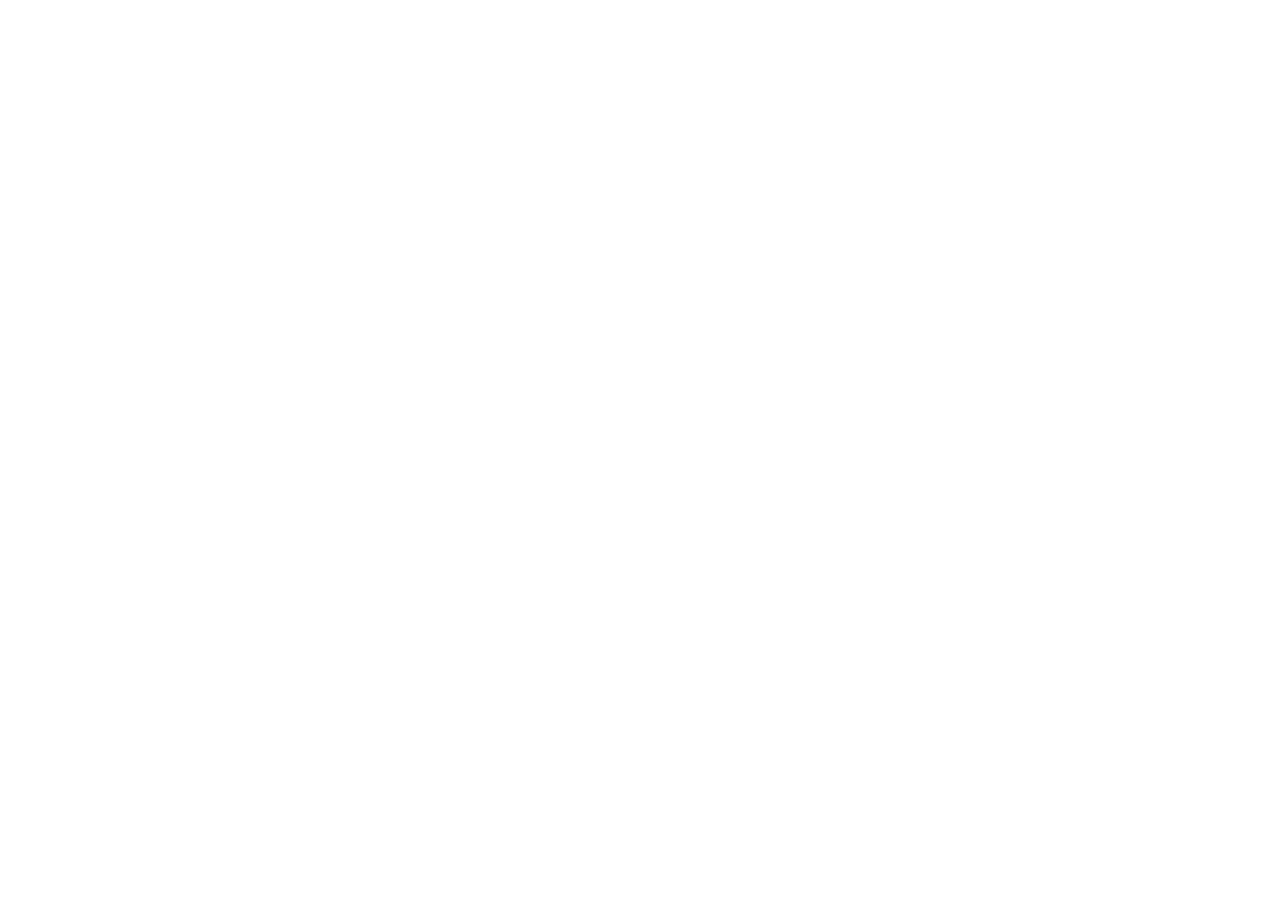
==== index.html @ 898ee17e "Created pseudocode, questions array and timer" ====
<!DOCTYPE html>
<html lang="en">
<head>
    <meta charset="UTF-8">
    <meta http-equiv="X-UA-Compatible" content="IE=edge">
    <meta name="viewport" content="width=device-width, initial-scale=1.0">
    <title>Document</title>
    <link rel="stylesheet" type="text/css" href="./assets/css/style.css">
</head>
<body>
    
    
</body>
<script src="./assets/script.js"></script>
</html>
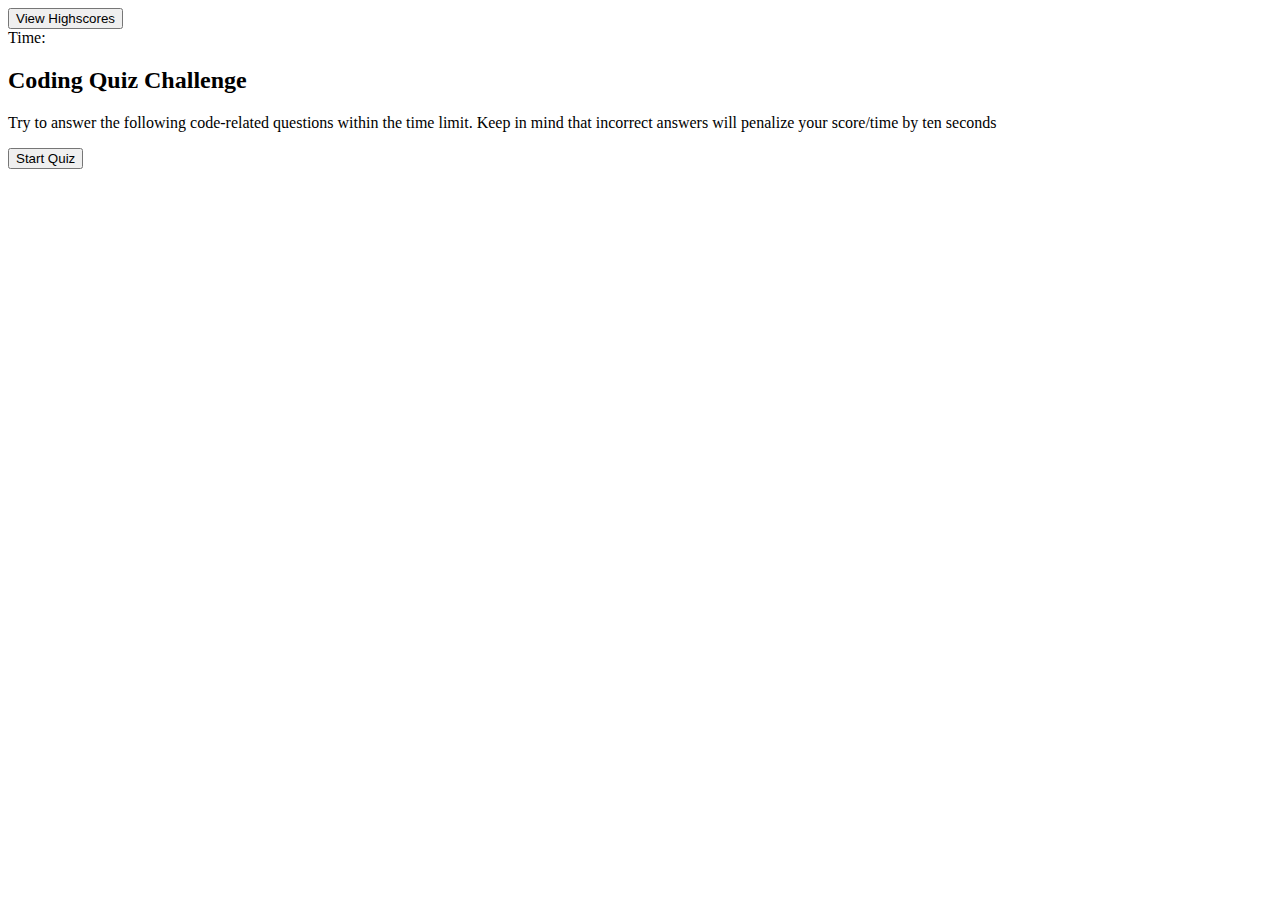
==== commit 12c26e4d: "Added some HTML elements" ====
--- a/index.html
+++ b/index.html
@@ -8,8 +8,26 @@
     <link rel="stylesheet" type="text/css" href="./assets/css/style.css">
 </head>
 <body>
+    <header>
+        <button class = "highscores" >View Highscores</button>
+        <div class = "timer" > Time: </div>
+        
+    </header>
+
+    <div class = "start-page" > 
+        <h2>Coding Quiz Challenge</h2>
+        <p>
+            Try to answer the following code-related questions within the time limit.
+            Keep in mind that incorrect answers will penalize your score/time by ten seconds
+        </p>
+        <button class = "start-btn">
+            Start Quiz
+        </button>
+    </div>
     
-    
+    <div class = "question-page">
+        
+    </div>
 </body>
 <script src="./assets/script.js"></script>
 </html>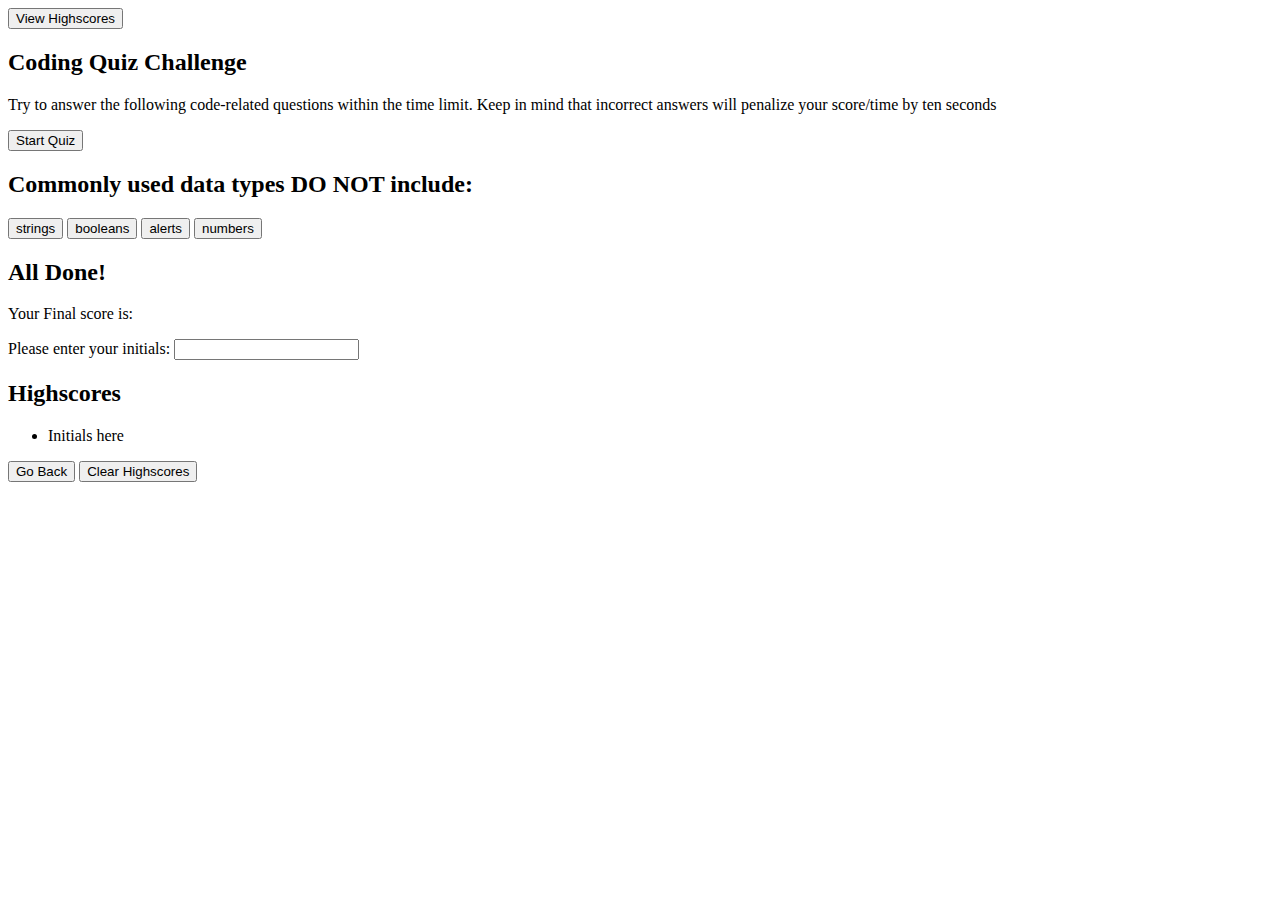
==== commit 34088a26: "Primitive HTML and display questions function" ====
--- a/index.html
+++ b/index.html
@@ -10,7 +10,9 @@
 <body>
     <header>
         <button class = "highscores" >View Highscores</button>
-        <div class = "timer" > Time: </div>
+        <div class = "timer" > 
+            <span class = "timer-seconds"> </span>
+        </div>
         
     </header>
 
@@ -26,8 +28,31 @@
     </div>
     
     <div class = "question-page">
-        
+        <h2><span id = "question"></span></h2>
+        <button><span id = "choiceA"> </span></button>
+        <button><span id = "choiceB"> </span></button>
+        <button><span id = "choiceC"> </span></button>
+        <button><span id = "choiceD"> </span></button>
     </div>
+
+    <div class = "end-of-game">
+        <h2>All Done!</h2>
+        <p>Your Final score is: <span id = "final-time"></span></p>
+        <form >
+            <label for="initials">Please enter your initials: </label>
+            <input type="text" id = "user-initials" name="initials">
+        </form>
+    </div>
+
+    <div class = "highscore">
+        <h2>Highscores</h2>
+        <ul>
+            <li>Initials here</li>
+        </ul>
+        <button class = "go-back">Go Back</button>
+        <button class = "clear-highscores">Clear Highscores</button>
+    </div>
+
 </body>
 <script src="./assets/script.js"></script>
 </html>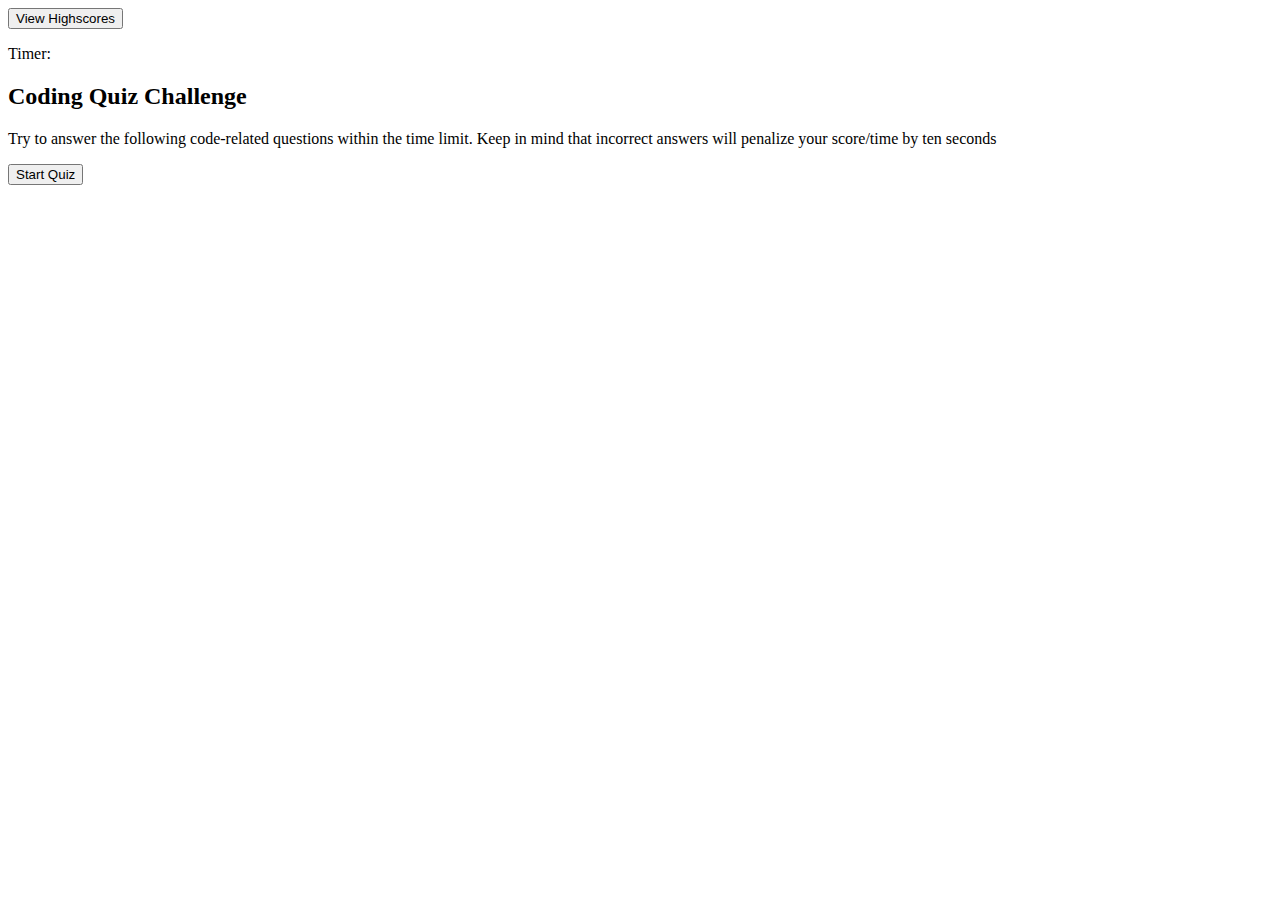
==== commit 2b14b253: "Events for clicking answer buttons" ====
--- a/index.html
+++ b/index.html
@@ -5,12 +5,13 @@
     <meta http-equiv="X-UA-Compatible" content="IE=edge">
     <meta name="viewport" content="width=device-width, initial-scale=1.0">
     <title>Document</title>
-    <link rel="stylesheet" type="text/css" href="./assets/css/style.css">
+    <link rel="stylesheet" type="text/css" href="./assets/style.css">
 </head>
 <body>
     <header>
         <button class = "highscores" >View Highscores</button>
         <div class = "timer" > 
+            <p>Timer: </p>
             <span class = "timer-seconds"> </span>
         </div>
         
@@ -33,6 +34,8 @@
         <button><span id = "choiceB"> </span></button>
         <button><span id = "choiceC"> </span></button>
         <button><span id = "choiceD"> </span></button>
+        <p><span id = "correct-answer"></span></p>
+        <p><span id = "user-correct"></span></p>
     </div>
 
     <div class = "end-of-game">
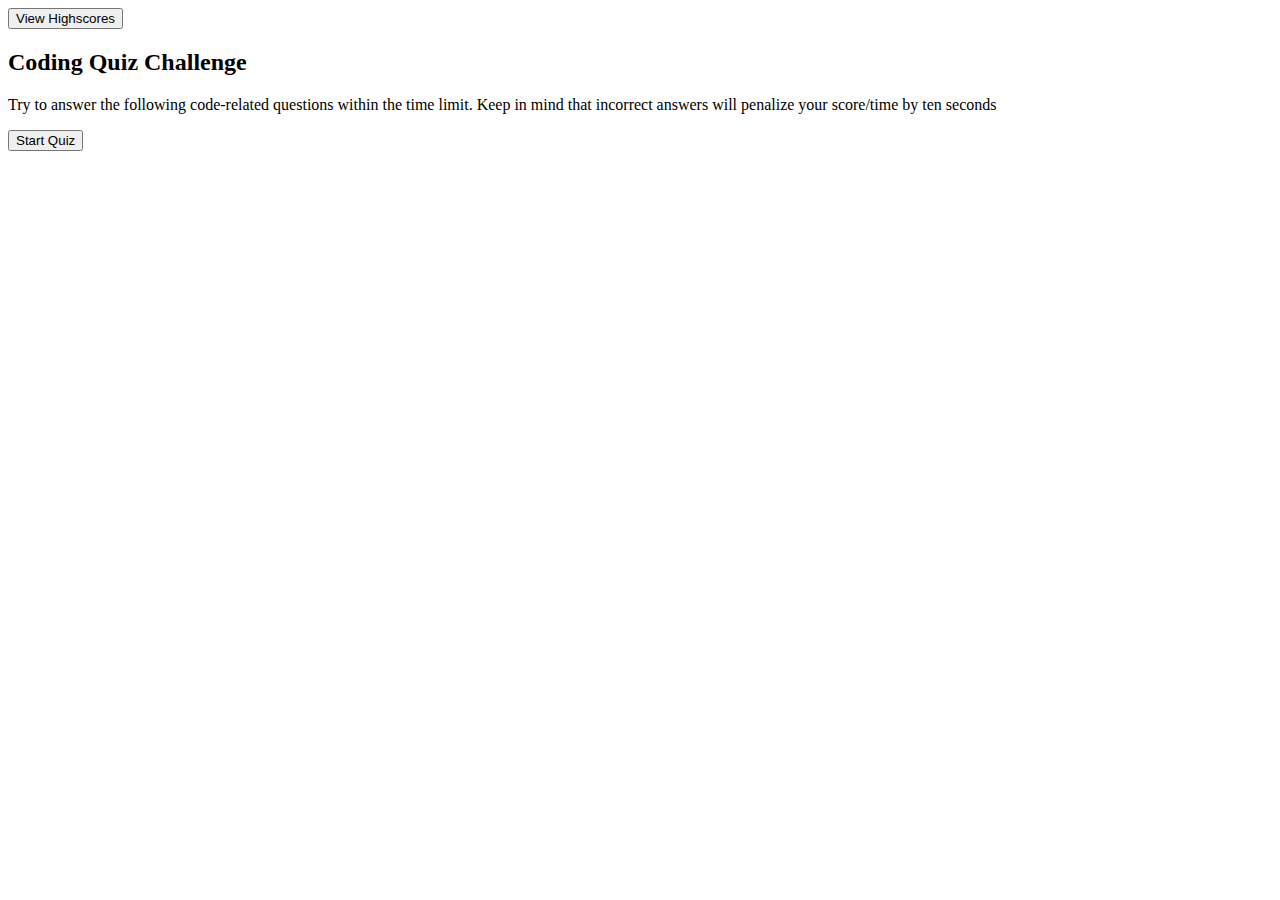
==== commit c5054007: "Timer Working with Quiz" ====
--- a/index.html
+++ b/index.html
@@ -11,8 +11,7 @@
     <header>
         <button class = "highscores" >View Highscores</button>
         <div class = "timer" > 
-            <p>Timer: </p>
-            <span class = "timer-seconds"> </span>
+            <p id = "time-left"></p>
         </div>
         
     </header>
@@ -30,30 +29,22 @@
     
     <div class = "question-page">
         <h2><span id = "question"></span></h2>
-        <button><span id = "choiceA"> </span></button>
-        <button><span id = "choiceB"> </span></button>
-        <button><span id = "choiceC"> </span></button>
-        <button><span id = "choiceD"> </span></button>
+        <button id = "aBtn"><span id = "choiceA"> </span></button>
+        <button id = "bBtn"><span id = "choiceB"> </span></button>
+        <button id = "cBtn"><span id = "choiceC"> </span></button>
+        <button id = "dBtn"><span id = "choiceD"> </span></button>
         <p><span id = "correct-answer"></span></p>
         <p><span id = "user-correct"></span></p>
     </div>
 
     <div class = "end-of-game">
         <h2>All Done!</h2>
-        <p>Your Final score is: <span id = "final-time"></span></p>
+        <p>Your Final score is: <p id = "final-time"></p></p>
         <form >
             <label for="initials">Please enter your initials: </label>
             <input type="text" id = "user-initials" name="initials">
+            <button id="initial-submit">Submit</button>
         </form>
-    </div>
-
-    <div class = "highscore">
-        <h2>Highscores</h2>
-        <ul>
-            <li>Initials here</li>
-        </ul>
-        <button class = "go-back">Go Back</button>
-        <button class = "clear-highscores">Clear Highscores</button>
     </div>
 
 </body>
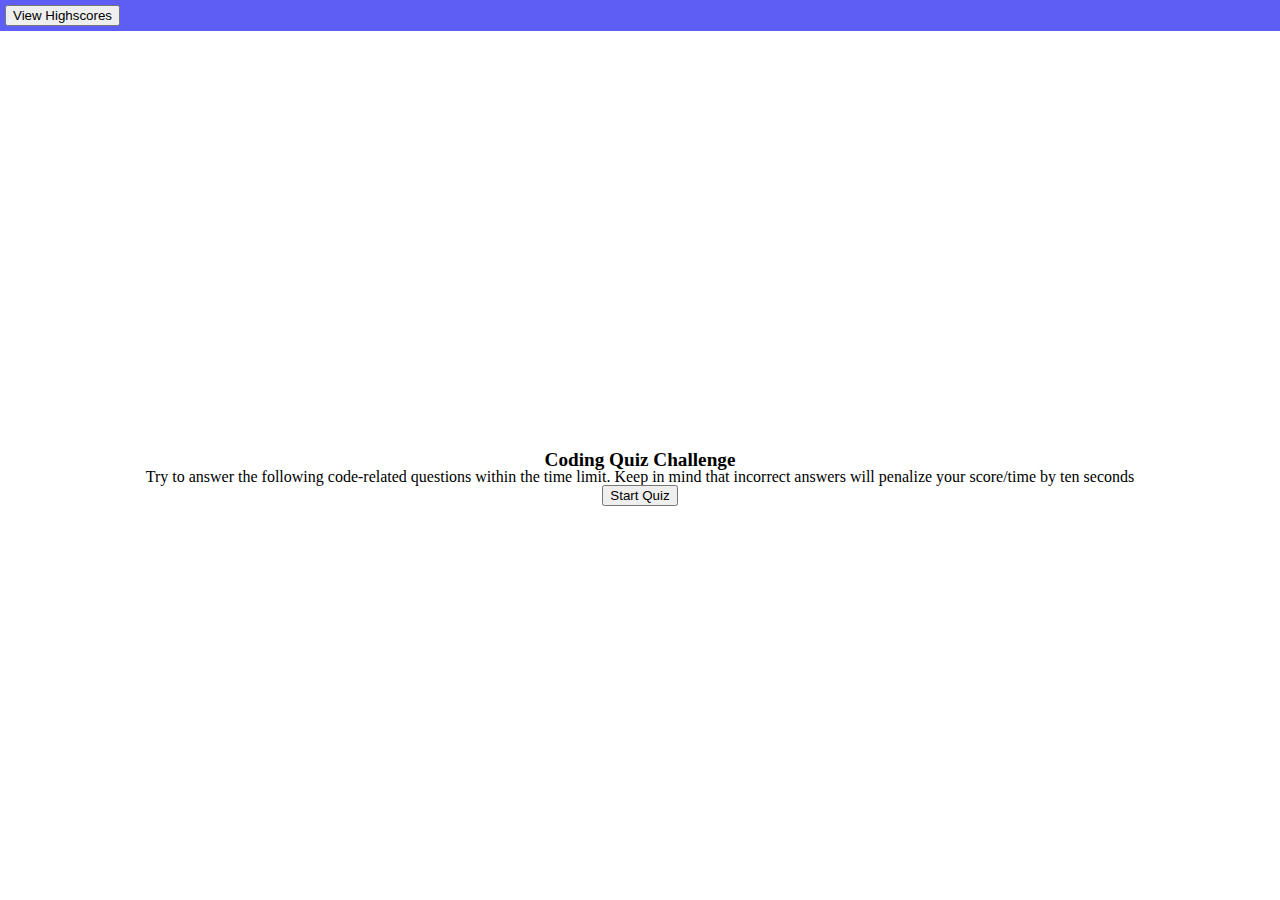
==== commit 381bea58: "highscore logic and some css" ====
--- a/index.html
+++ b/index.html
@@ -5,16 +5,17 @@
     <meta http-equiv="X-UA-Compatible" content="IE=edge">
     <meta name="viewport" content="width=device-width, initial-scale=1.0">
     <title>Document</title>
+    <link rel="stylesheet" type="text/css" href="./assets/reset.css">
     <link rel="stylesheet" type="text/css" href="./assets/style.css">
 </head>
 <body>
-    <header>
-        <button class = "highscores" >View Highscores</button>
+    <div class= "nav">
+        <button class = "highscores" id = "hsBtn" >View Highscores</button>
         <div class = "timer" > 
             <p id = "time-left"></p>
         </div>
         
-    </header>
+    </div>
 
     <div class = "start-page" > 
         <h2>Coding Quiz Challenge</h2>
--- a/assets/style.css
+++ b/assets/style.css
@@ -0,0 +1,44 @@
+* {
+    font-family: sans-serif;
+}
+
+.start-page, .question-page, .end-of-game, .highscore {
+    margin: auto;
+    width: 100%;
+    border: 3px;
+    border-color: blue;
+    text-align: center;
+    position: absolute;
+    top: 50%;
+    height: 100px;
+}
+
+h1 {
+    font-size: larger;
+}
+
+h2 {
+    font-size: larger;
+    font-weight: bold;
+}
+
+.nav {
+    background-color: rgb(94, 94, 245);
+    width: 100%;
+    height: 10%;
+    display: flex;
+    padding: 5px;
+}
+
+.timer {
+    color: white;
+    text-align: right;
+}
+
+#hsBtn {
+    height: center;
+}
+
+#highscore-list {
+    text-align: center;
+}